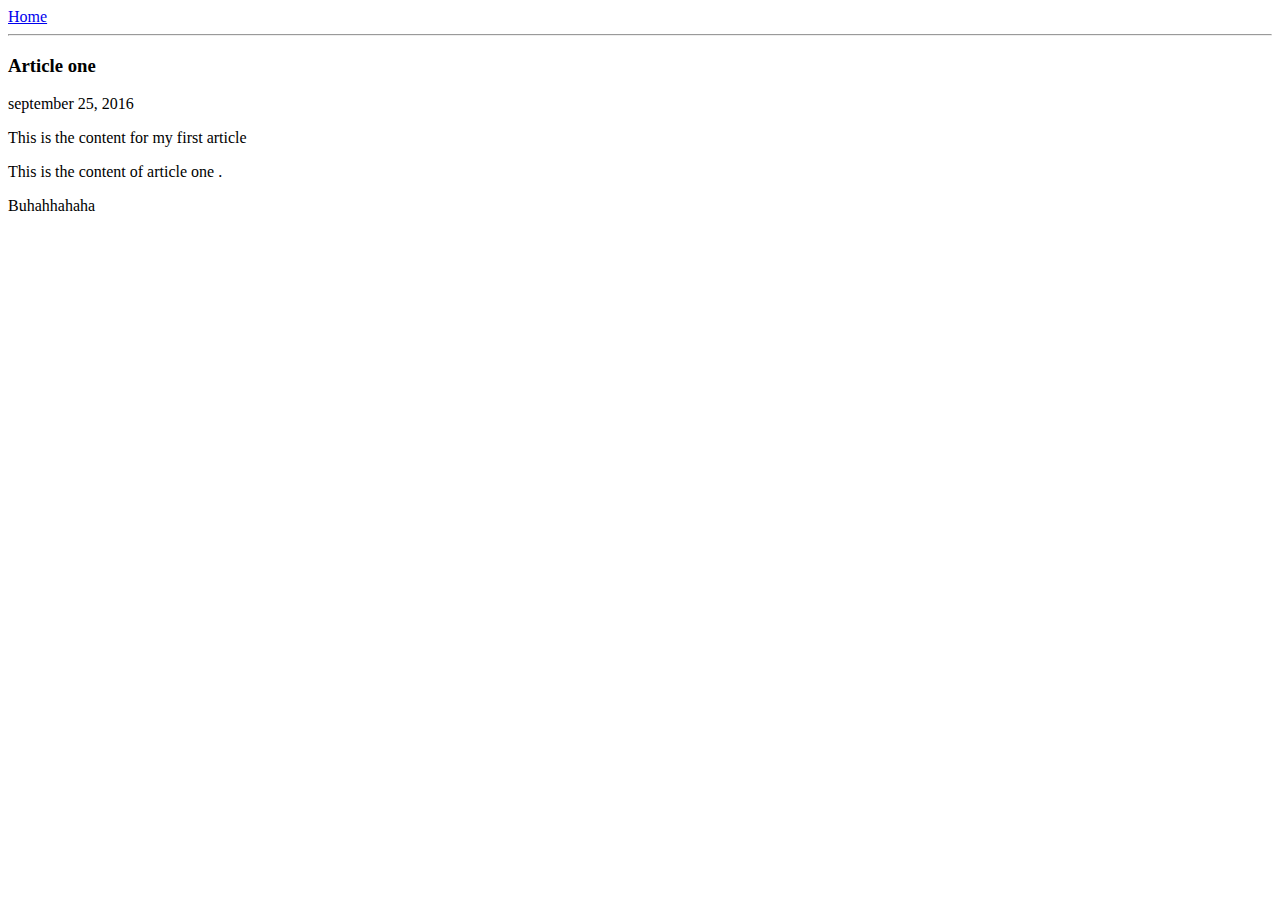
==== ui/article-one.html @ 5db168b6 "[imad-console] Updates ui/article-one.html" ====
<html>

<head>
    <title>
        Article one || Kevin brooi
    </title>
    </head>
<body>
    <div>
        <a href="/">Home</a>
    </div>
    <hr/>
    <h3>
        Article one
    </h3>
    <div>
                                                    september 25, 2016
    </div>
    <div>
        <p>
            This is the content for my first article
        
        </p>
        <p>
            This is the content of article one .
        </p>
        <p>
            Buhahhahaha
        </p>
    </div>
</body>
</html>
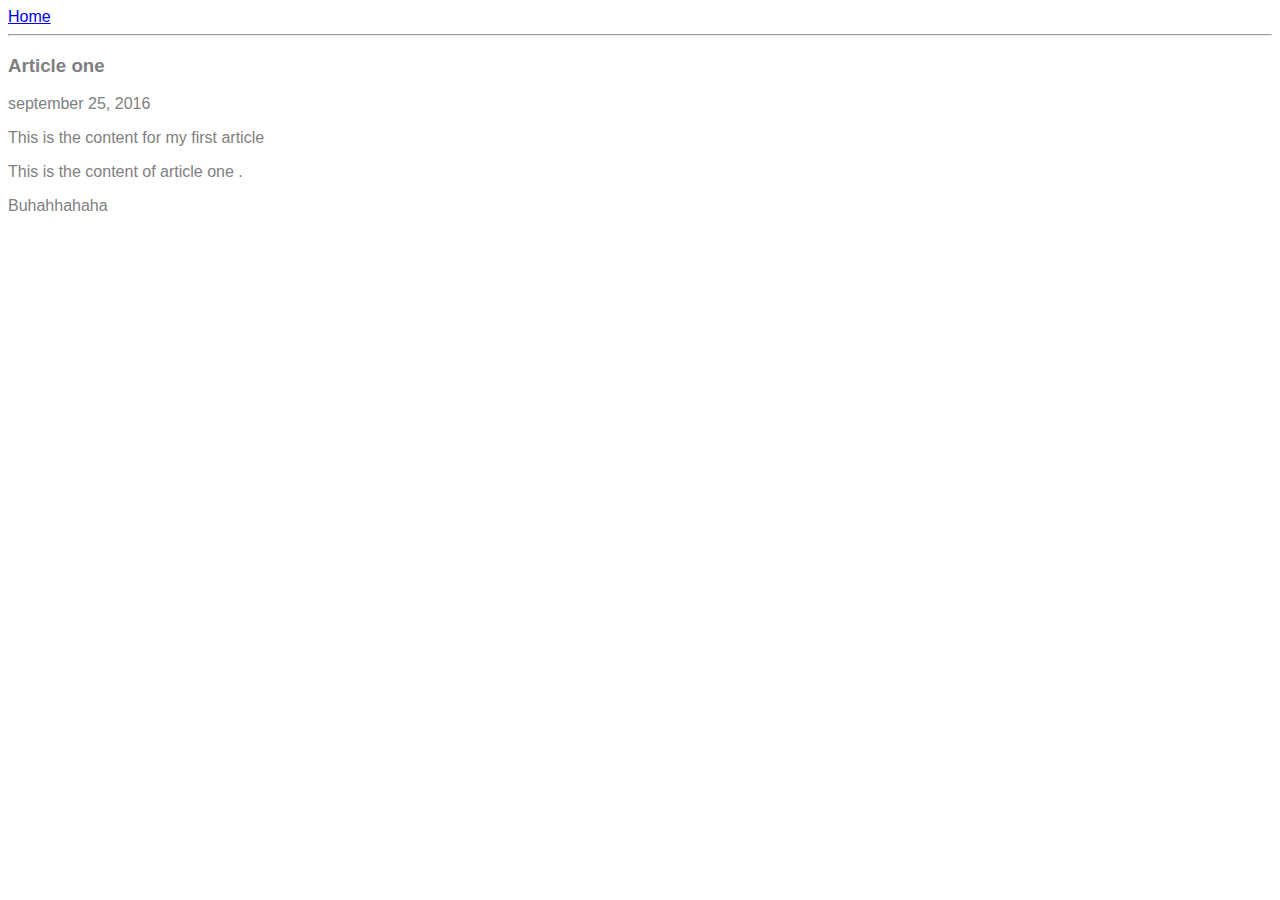
==== commit e1f765de: "[imad-console] Updates ui/article-one.html" ====
--- a/ui/article-one.html
+++ b/ui/article-one.html
@@ -1,16 +1,28 @@
 <html>
-
 <head>
     <title>
         Article one || Kevin brooi
     </title>
+    
+    <style>
+    .container{
+        max-width: 800px;
+        margin: 0auto;
+        color: grey;
+        font-family: sans-serif;
+    }
+        
+    </style>
     </head>
 <body>
-    <div>
-        <a href="/">Home</a>
-    </div>
-    <hr/>
-    <h3>
+    <div1 class="container">
+        
+    
+     <div>
+         <a href="/">Home</a>
+     </div>
+      <hr/>
+      <h3>
         Article one
     </h3>
     <div>
@@ -28,5 +40,6 @@
             Buhahhahaha
         </p>
     </div>
+    </div1>
 </body>
 </html>
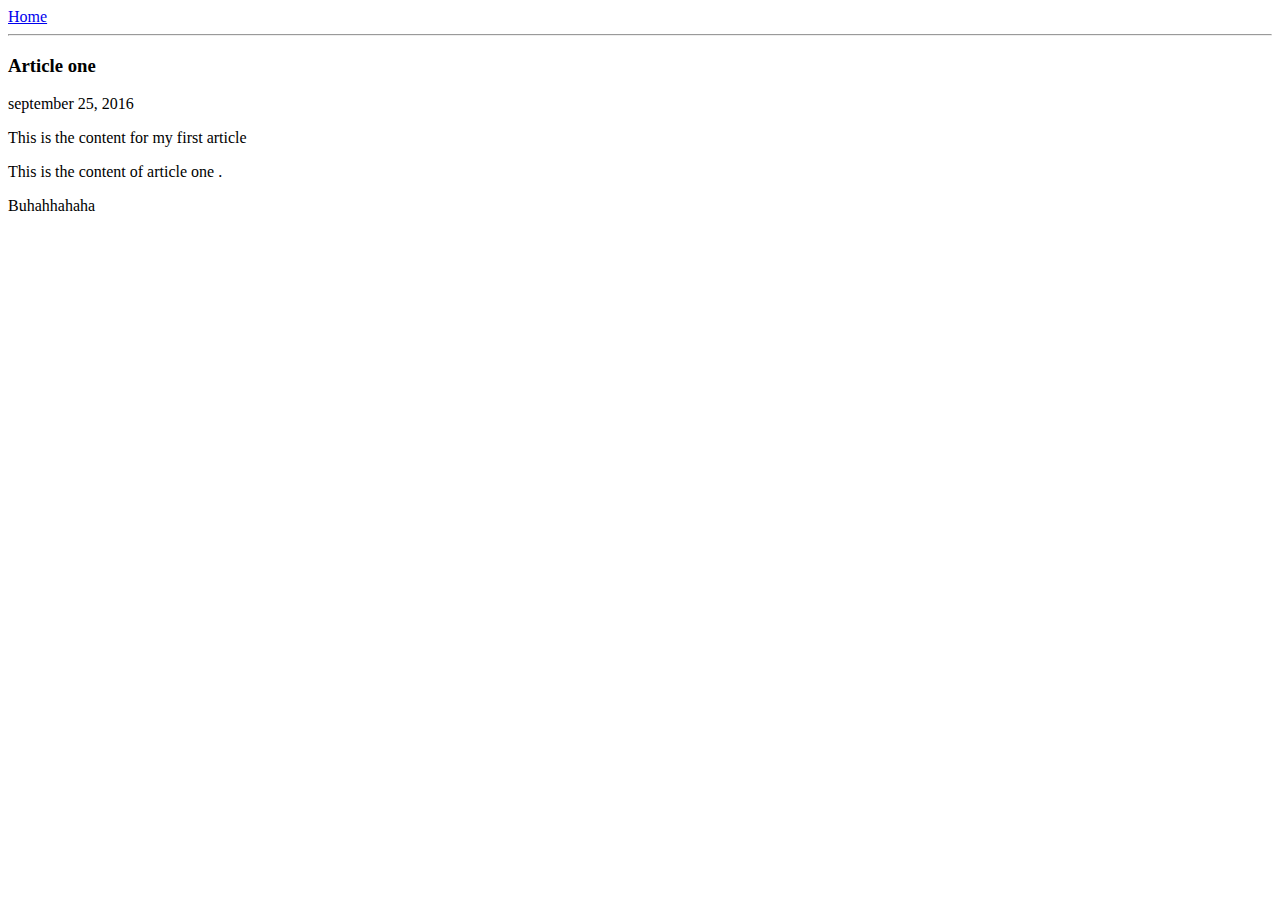
==== commit 8b5cc15c: "[imad-console] Updates ui/article-one.html" ====
--- a/ui/article-one.html
+++ b/ui/article-one.html
@@ -3,16 +3,8 @@
     <title>
         Article one || Kevin brooi
     </title>
-    
-    <style>
-    .container{
-        max-width: 800px;
-        margin: 0auto;
-        color: grey;
-        font-family: sans-serif;
-    }
-        
-    </style>
+<meta name="viewport" content="width=device-width, initial-scale=1" />
+    <link href="/ui/style.css" rel="stylesheet" />
     </head>
 <body>
     <div1 class="container">
